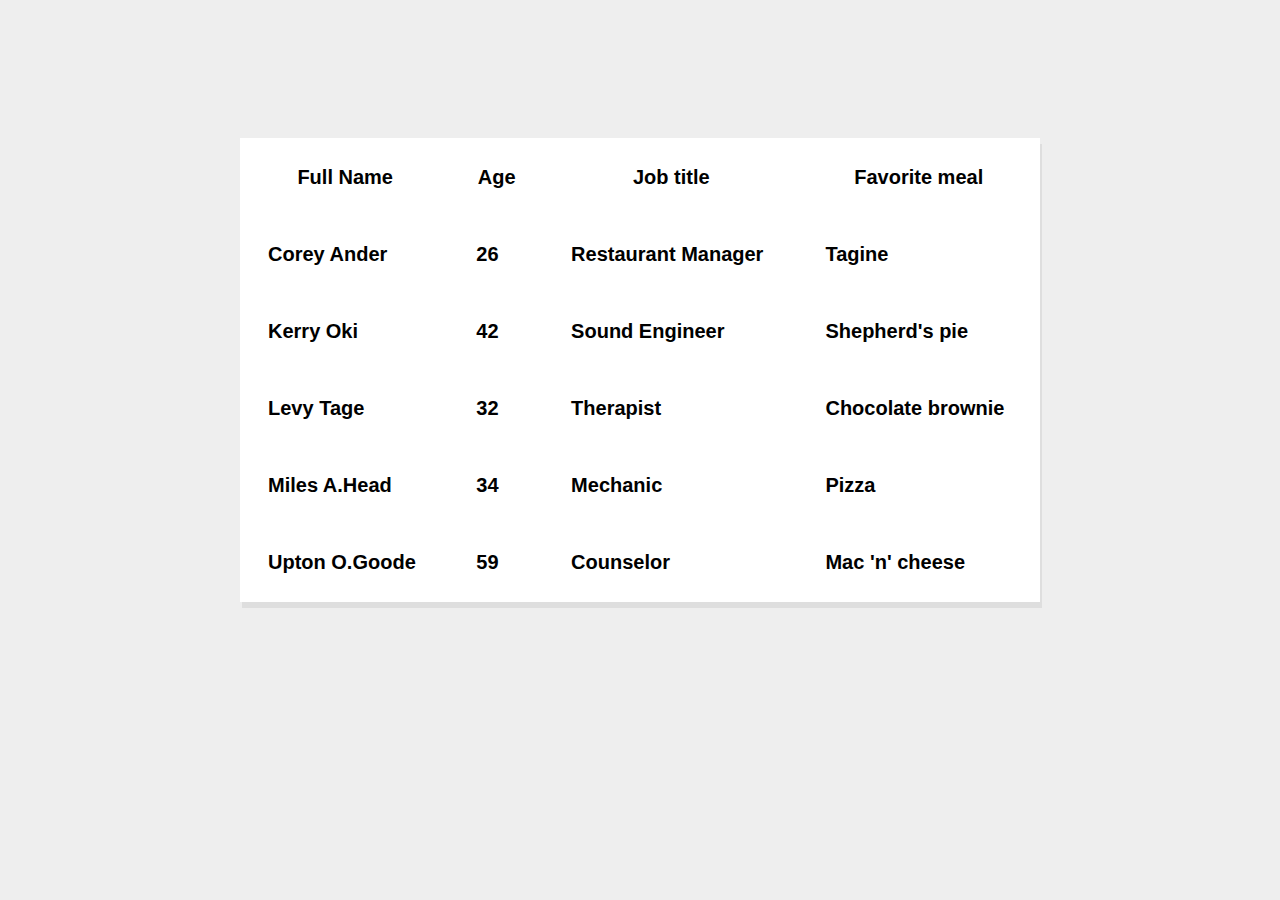
==== table/index.html @ 2df8e008 "change folder" ====
<!DOCTYPE html>
<html lang="en">
<head>
    <meta charset="UTF-8">
    <meta name="viewport" content="width=device-width, initial-scale=1.0">
    <link rel="stylesheet" href="./style.css">
    <title>BTVN T3H Buổi 2 - Form</title>
</head>
<body>
    <table>
        <tr>
            <th>Full Name</th>
            <th>Age</th>
            <th>Job title</th>
            <th>Favorite meal</th>
        </tr>
        <tr>
            <td>Corey Ander</td>
            <td>26</td>
            <td>Restaurant Manager</td>
            <td>Tagine</td>
        </tr>
        <tr>
            <td>Kerry Oki</td>
            <td>42</td>
            <td>Sound Engineer</td>
            <td>Shepherd's pie</td>
        </tr>
        <tr>
            <td>Levy Tage</td>
            <td>32</td>
            <td>Therapist</td>
            <td>Chocolate brownie</td>
        </tr>
        <tr>
            <td>Miles A.Head</td>
            <td>34</td>
            <td>Mechanic</td>
            <td>Pizza</td>
        </tr>
        <tr>
            <td>Upton O.Goode</td>
            <td>59</td>
            <td>Counselor</td>
            <td>Mac 'n' cheese</td>
        </tr>
    </table>
</body>
</html>
---- table/style.css ----
body{
    display: flex;
    justify-content: center;
    align-items: center;
    font-family: Arial, Helvetica, sans-serif;
    background-color: #EEEEEE;
}

body table{
    margin-top: 130px;
    height: 410px;
    width: 800px;
    background-color:#FFFFFF;
    box-shadow: 2px 6px #DEDEDE;
}

th {
    font-size: 20px;
    font-weight: 800;
}

td{
    font-size: 20px;
    font-weight: 550;
}

th, td{
    padding: 26px;
}
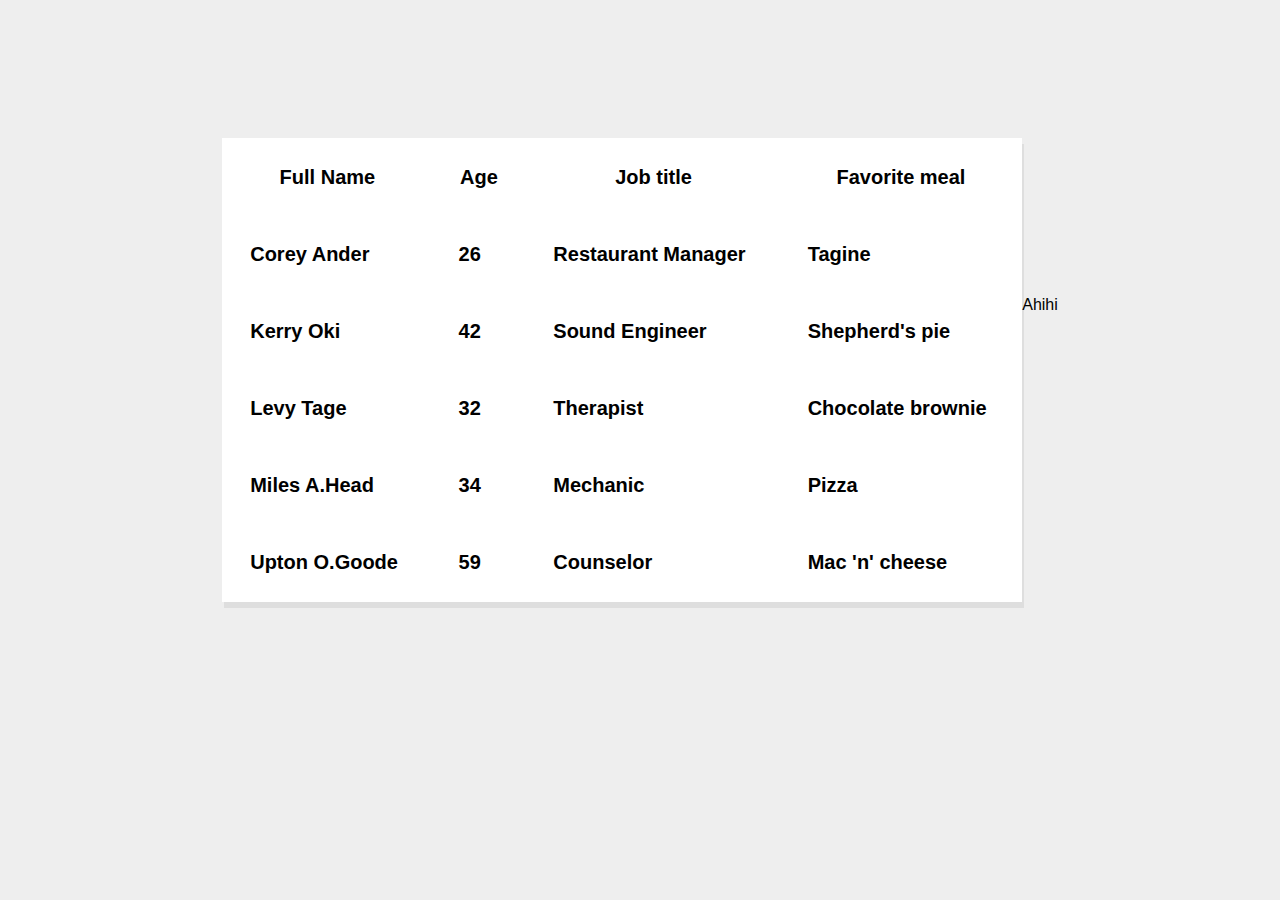
==== commit 9f51feb7: "chinh sua file index.html de tao config" ====
--- a/table/index.html
+++ b/table/index.html
@@ -46,4 +46,5 @@
         </tr>
     </table>
 </body>
-</html>+    <p>Ahihi</p>
+</html>
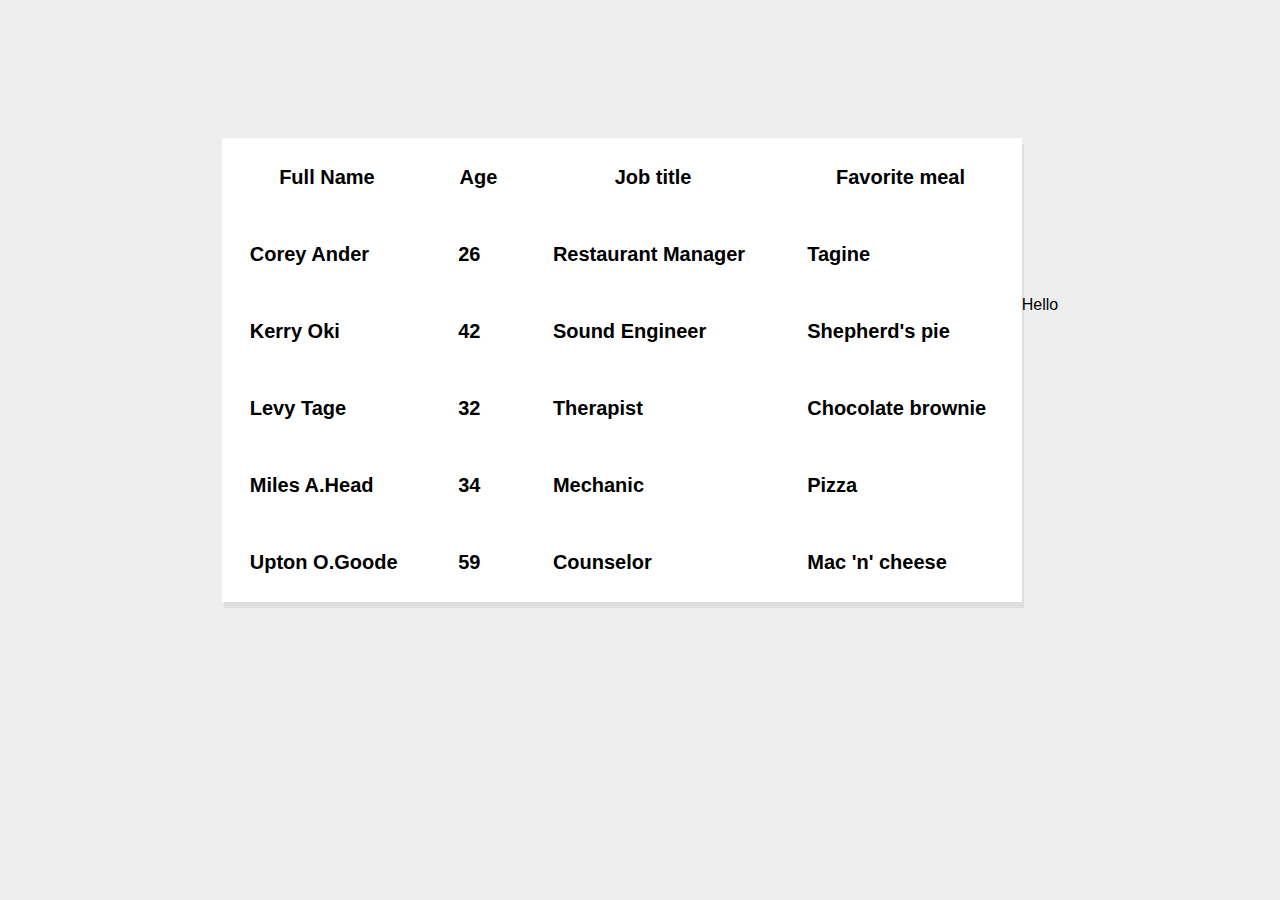
==== commit 6e085773: "sua file phia local" ====
--- a/table/index.html
+++ b/table/index.html
@@ -46,5 +46,5 @@
         </tr>
     </table>
 </body>
-    <p>Ahihi</p>
-</html>
+    <p>Hello</p>
+</html>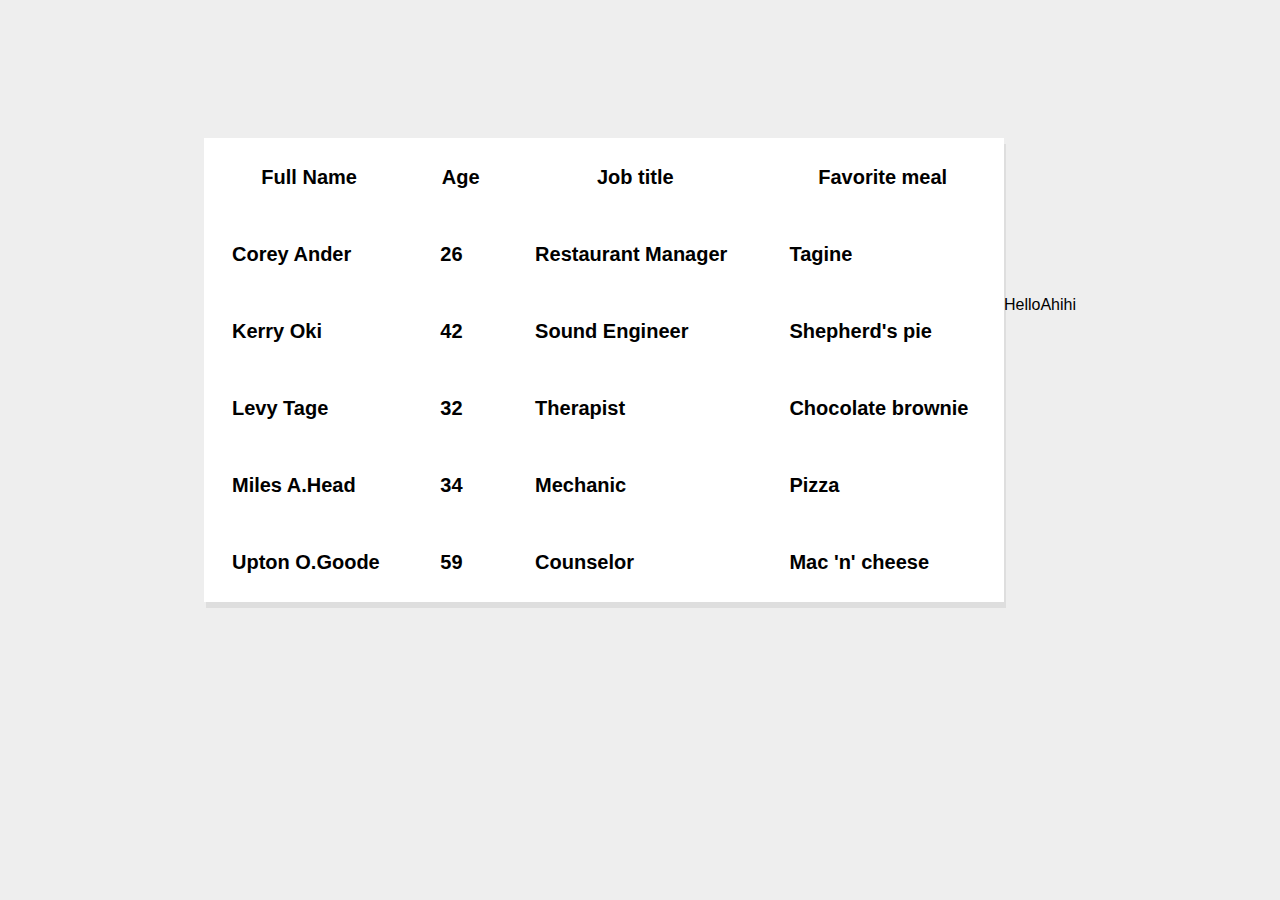
==== commit b44b7206: "sua conflig" ====
--- a/table/index.html
+++ b/table/index.html
@@ -47,4 +47,6 @@
     </table>
 </body>
     <p>Hello</p>
-</html>+</html>
+    <p>Ahihi</p>
+</html>
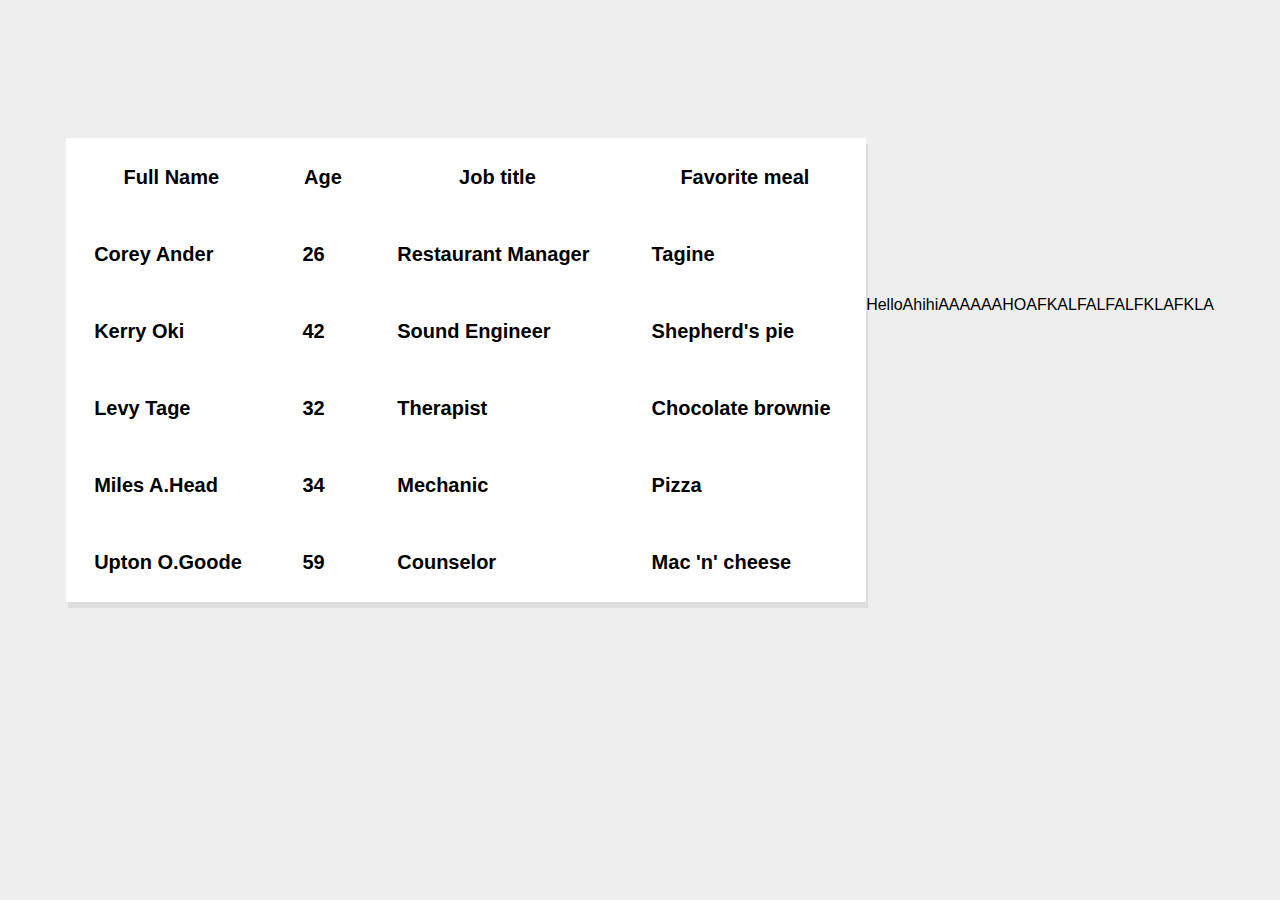
==== commit 3ac8cc0c: "chane" ====
--- a/table/index.html
+++ b/table/index.html
@@ -49,4 +49,5 @@
     <p>Hello</p>
 </html>
     <p>Ahihi</p>
+    <p>AAAAAAHOAFKALFALFALFKLAFKLA</p>
 </html>
